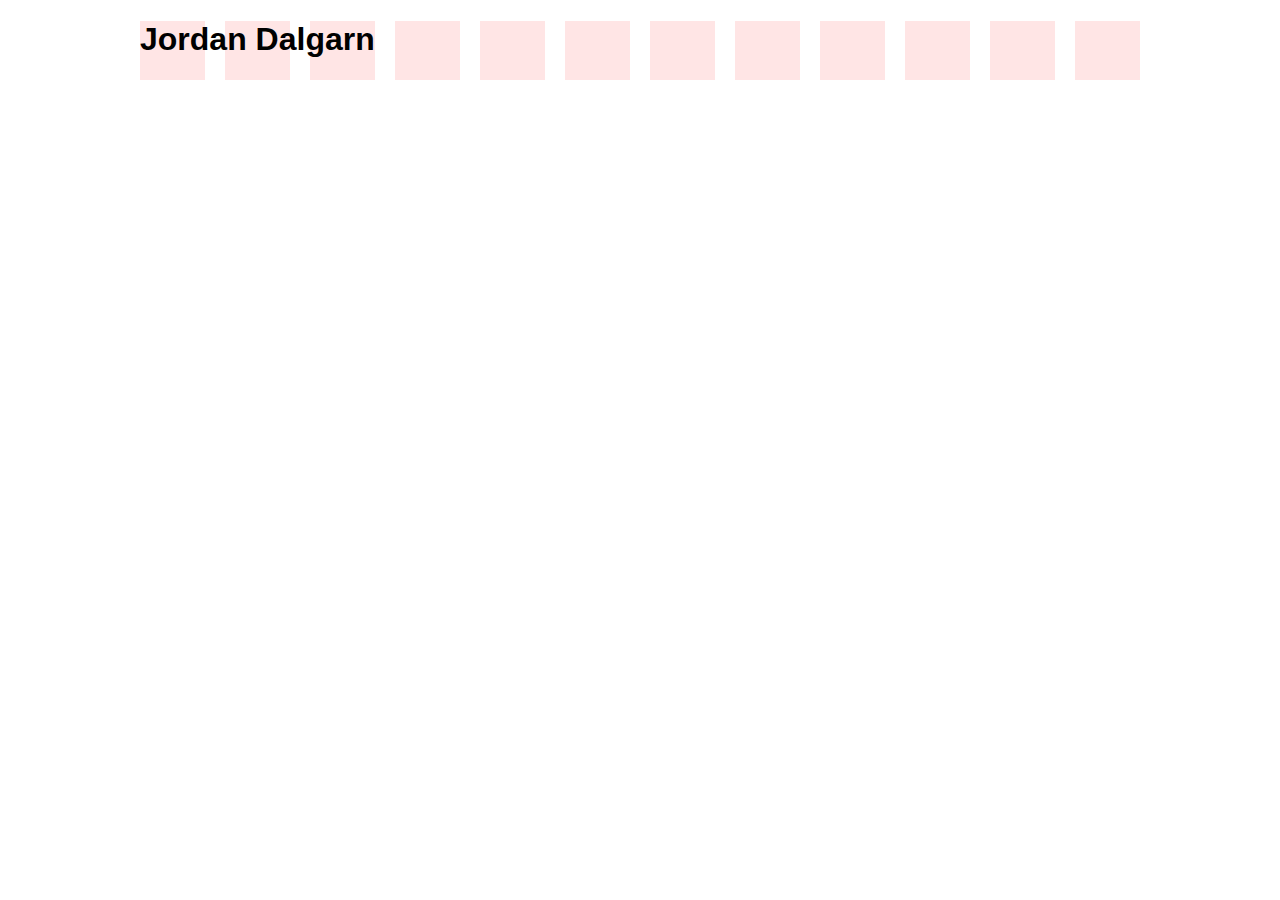
==== index.html @ e15bfa80 "Name Added" ====
<!doctype html>
<html lang="en">
<head>
  <meta charset="UTF-8" />
  <title>Your Website</title>
	
 <link rel="icon" href="favicon.ico">	
 
  <link rel="stylesheet" href="css/normalize.css">
  <link rel="stylesheet" href="css/grid.css">				
  <link rel="stylesheet" href="css/styles.css">	
	
</head>
<body>
	
	<div class="container showgrid">
		
		<!-- Your Content -->
		<h1>Jordan Dalgarn</h1>

		<!-- Clearfix -->
		<div class="clear"></div>

	</div>
	
  
</body>
</html>
---- css/grid.css ----
/*
 Width: 1000px
 # Columns : 12 
 Column width: 65px
 Gutter : 20px 

 */
.grid_1 { width: 65px; }
.grid_2 { width: 150px; }
.grid_3 { width: 235px; }
.grid_4 { width: 320px; }
.grid_5 { width: 405px; }
.grid_6 { width: 490px; }
.grid_7 { width: 575px; }
.grid_8 { width: 660px; }
.grid_9 { width: 745px; }
.grid_10 { width: 830px; }
.grid_11 { width: 915px; }
.grid_12 { width: 1000px; }

.grid_1,
.grid_2,
.grid_3,
.grid_4,
.grid_5,
.grid_6,
.grid_7,
.grid_8,
.grid_9,
.grid_10,
.grid_11,
.grid_12 {
	margin: 0 20px 10px 0;
	float: left;
	display: block;
}

.alpha{margin-left:0px;}
.omega{margin-right:0px;}

.container{
	width: 1000px; 
	margin: auto;
}



.clear{clear:both;display:block;overflow:hidden;visibility:hidden;width:0;height:0}.clearfix:after{clear:both;content:' ';display:block;font-size:0;line-height:0;visibility:hidden;width:0;height:0}* html .clearfix,*:first-child+html .clearfix{zoom:1}
---- css/styles.css ----
/* Your Website Styles */


/* Show Grid */
.showgrid {
	background: url("../img/grid-bg.png") repeat-y;
}
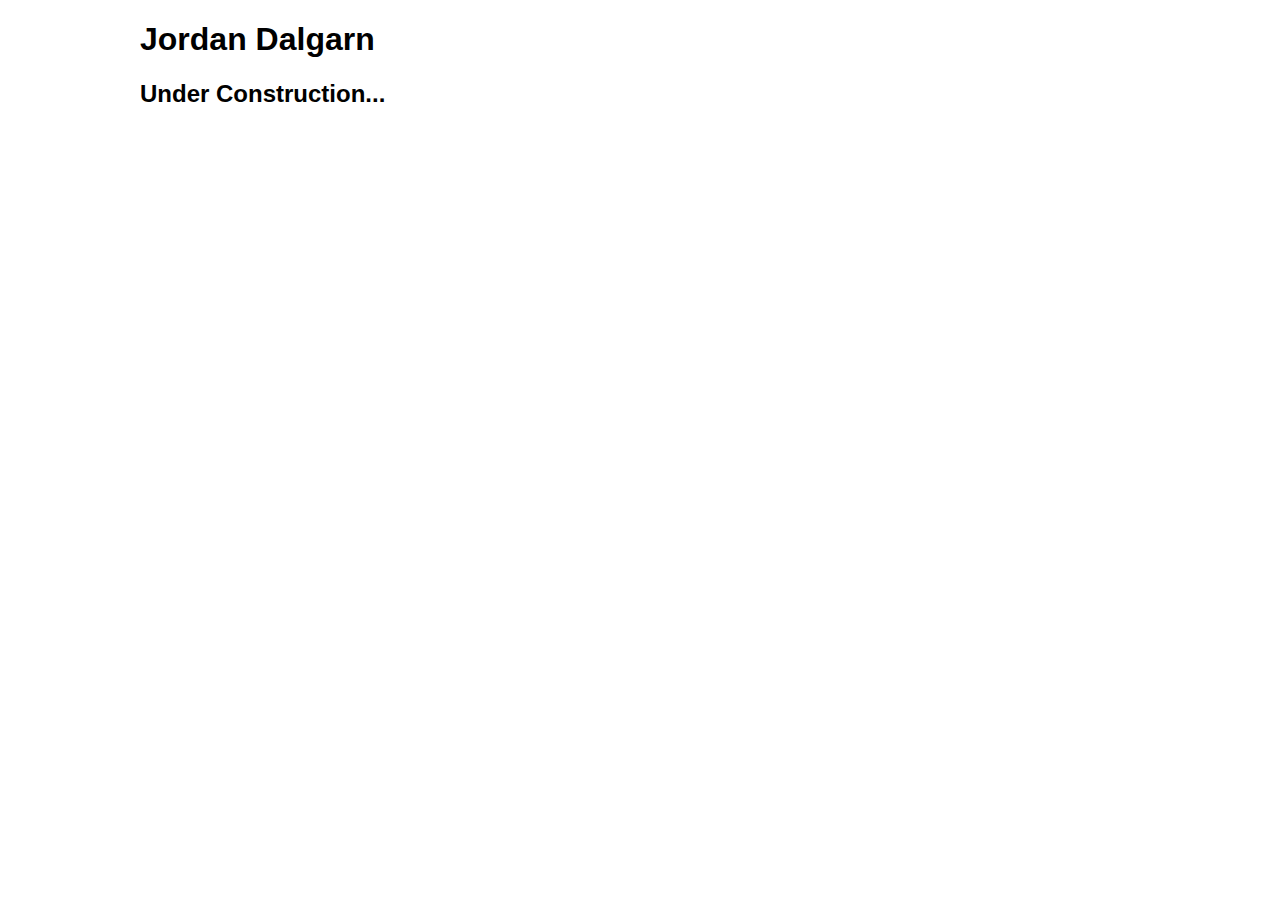
==== commit 700a8411: "finished" ====
--- a/index.html
+++ b/index.html
@@ -17,6 +17,7 @@
 		
 		<!-- Your Content -->
 		<h1>Jordan Dalgarn</h1>
+		<h2>Under Construction...</h2>
 
 		<!-- Clearfix -->
 		<div class="clear"></div>
